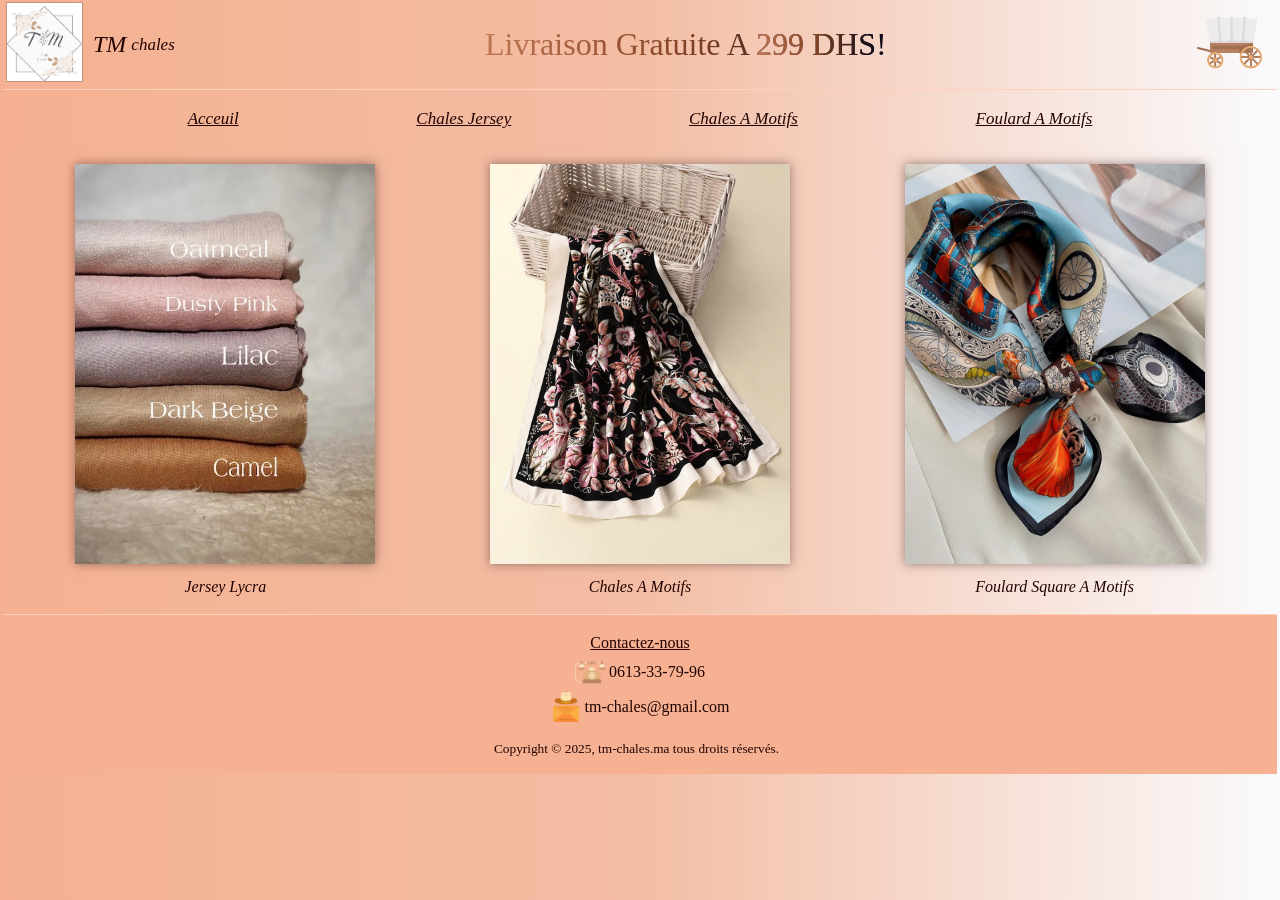
==== index.html @ f4d71cf9 "before last versiom" ====
<!DOCTYPE html>
<html>

<head>
  <title>TM-Chales</title>

  <script type="module" src="scripts/index.js" defer></script>


  <!-- This code is needed for responsive design to work.
      (Responsive design = make the website look good on
      smaller screen sizes like a phone or a tablet). -->
  <meta name="viewport" content="width=device-width, initial-scale=1">


  <!-- Here are the CSS files for this page. -->
  <link rel="stylesheet" href="shared/header.css">
  <link rel="stylesheet" href="shared/general.css">
  <link rel="stylesheet" href="styles/index.css">
  <link rel="stylesheet" href="shared/menuBar.css">
  <link rel="stylesheet" href="shared/footer.css">
</head>

<body>

  <div class="header">
    <div class="header-left-section">
      <a href="index.html" class="header-link">
        <img class="logo" src="images/logo.png">
      </a>
      <div class="brand-name-container">
        <div class="brand-name">TM </div>
        <div class="brand-name-suite">chales </div>
      </div>
    </div>

    <div class="header-middle-section">
      <!--<input class="search-bar" type="text" placeholder="Search">
      <button class="searchButton">
        <img class="searchIcon" src="images/icons/searchIcon.png">
      </button>-->
      <div class="free-delivery-banner">Livraison Gratuite A <span class="price-free-delivery">299 DHS</span>! </div>
    </div>

    <div class="header-right-section">
      <div class="title-cart">Cart</div>
      <a class="cart-link" href="checkout.html">
        <img class="cartIcon" src="images/icons/cartIcon.png">
        <div class="cart-quantity js-cart-quantity"></div>
      </a>
    </div>
  </div>

  <div class="menu-bar">
    <a href="index.html" class="home-link">Acceuil</a>
    <a href="jerseyChales.html">Chales Jersey</a>
    <a href="chalesAMotifs.html">Chales A Motifs</a>
    <a href="foulardsAMotifs.html">Foulard A Motifs</a>
  </div>

  <div class="main">
    <div class="category-grid">
      <div class="category-container">
        <a class="category-link" href="jerseyChales.html" data-category="jerseyChales"><img class="category-img" src="images/jersey/jerseyScarfs.webp"></a>
        <div class="image-title">Jersey Lycra</div> 
      </div>
      <div class="category-container">
        <a class="category-link" href="chalesAMotifs.html" data-category="chalesAMotifs"><img class="category-img" src="images/printedSilk/printedSilkScarfs.webp"></a>
        <div class="image-title">Chales A Motifs</div>
      </div>
      <div class="category-container">
        <a class="category-link" href="foulardsAMotifs.html" data-category="foulardsAMotifs"><img class="category-img" src="images/silkSquare/squareScarfs.jpg"></a>
        <div class="image-title">Foulard Square A Motifs</div>
      </div>
    </div>
  </div>
  <div class="footer">
    <div class="contact">
      <div class="contact-text">Contactez-nous</div>
      <div class="contact-number">
        <img class="phone-icon" src="images/icons/phoneIcon.png">
        <div>0613-33-79-96</div>
      </div>
      <div class="contact-mail">
        <img class="mail-icon" src="images/icons/mailIcon.png">
        <div>tm-chales@gmail.com</div>
      </div>
    </div>
    <div class="copyright">
      Copyright © 2025, tm-chales.ma tous droits réservés.
    </div>
  </div>
</body>

</html>
---- shared/header.css ----
.header {
    position: fixed;
    top: 0;
    left: 3px;
    right: 3px;
    height: 83px;
    display: flex;
    justify-content: space-around;
    align-items: center;
    border-bottom: solid 0.01px rgb(255, 209, 188);
    background-image: linear-gradient(to right, rgb(245, 177, 145), rgb(243, 189, 164), rgb(250, 250, 252));
    font-size: 17px;
    padding: 3px;
    overflow: hidden;
    z-index: 10;
}

.header-left-section {
    display: flex;
    column-gap: 10px;
    align-items: center;
}

.logo {
    width: 75px;
    border: solid 0.01px rgb(194, 149, 128);
}

.brand-name-container {
    display: flex;
    align-items: center;
    justify-content: center;
    gap: 5px;
    flex-wrap: wrap;
}

.brand-name {
    font-size: x-large;
    font-style: italic;

}

.brand-name-suite {
    font-style: italic;
}

.cartIcon {
    width: 65px;
}

.header-middle-section {
    flex: 1;
    display: flex;
    justify-content: center;
    align-items: center;
}

@keyframes change-price-fontsize {
    0% {
        font-size: x-large;
    }

    100% {

        font-size: 40px;
    }
}

.free-delivery-banner,
.price-free-delivery {
    background: linear-gradient(to right, rgb(192, 118, 84), rgb(131, 67, 37), rgb(8, 8, 24));
    -webkit-background-clip: text;
    /* For WebKit browsers like Chrome, Safari */
    background-clip: text;
    color: transparent;
    font-size: xx-large;
}

.price-free-delivery {
    animation: change-price-fontsize 4s linear infinite;
}

@media (max-width: 750px) {

    .free-delivery-banner {
        font-size: 100%;
    }

    .brand-name-container {
        display: none;
    }

}

.searchIcon {
    width: 29px;
    border-radius: 14.5px;
    border: solid 1px rgb(235, 180, 155);
}

.searchButton {
    border: none;
    background: transparent;
}

.search-bar {
    height: 25px;
    border-radius: 12.5px;
    border: none;
    width: 50%;
}

.header-right-section {
    display: flex;
    justify-content: center;
    align-items: center;
    padding-right: 12px;
}

.title-cart {
    display: none;
}

.cart-link {
    position: relative;
}

.cart-quantity {
    position: absolute;
    top: 0;
    right: 35%;
    color: rgb(105, 54, 30);
    font-style: italic;
}
---- shared/general.css ----
body{
    margin: 0;
    padding: 0;
    color: rgb(34, 3, 2);
    font-family: 'Times New Roman', Times, serif;
    position: relative; 
    background-image: linear-gradient(to right, rgb(245, 177, 145),rgb(243, 189, 164), rgb(250, 250, 252)); 
    background-repeat: no-repeat; /* Prevents the image from repeating */
    background-size: cover; /* Scales the image to cover the entire background */
    background-attachment: fixed;
}

.main {
    margin: 149px 3px 3px;
    padding: 15px;
    min-height: fit-content;
}

 a:link, a:visited { 
    color: rgb(34, 3, 2);
 }
---- styles/index.css ----
.category-grid {
    display: flex;
    justify-content: space-around;
    align-items: center;
}

@media (max-width: 750px) {
    
    .category-grid {
        flex-direction: column;
        /* When the page is at 750px or less switch to flex colunbs */
        gap: 12px;
    }

}

.category-container {
    display: flex;
    flex-direction: column;
    justify-content: center;
    align-items: center;
    gap: 10px;
    width: 100%;
    height: 100%;
    max-width: 300px;
}

.category-img {
    width: 100%;
    height: 400px;
    /* 0 for horizontal and vertical offsets, the shadow spreads evenly all around the element. */
    box-shadow: 0 0 10px rgba(56, 33, 33, 0.5);
    object-fit: cover;
}

.image-title {
  font-weight: 500;
  font-style: italic;
}
---- shared/menuBar.css ----
.menu-bar {
    position: fixed;
    top: 90px;
    right: 10px;
    left: 10px;
    height: 58px;
    color: rgb(250, 229, 215);
    display: flex;
    justify-content: space-evenly;
    align-items: center;
    background-image: linear-gradient(to right, rgb(245, 177, 145),rgb(243, 189, 164), rgb(250, 250, 252));
    font-style: italic;
    font-size: 17px;
    z-index: 10;
}

@media (max-width: 750px) {

    .home-link {
        display: none;
    }

    .menu-bar {
        font-size: 14px;
    }
}
---- shared/footer.css ----
.footer {
    margin: 3px;
    border-top: solid 0.01px rgb(255, 209, 188);
    background-color: rgb(245, 177, 145);
    display: flex;
    flex-direction: column;
    align-items: center;
}

.contact {
    display: flex;
    flex-direction: column;
    align-items: center;
    row-gap: 5px;
    padding: 19px;
}

.contact-text {
    text-decoration: solid;
    text-decoration: underline;
}

.copyright {
    font-size: smaller;
    padding-right: 7px;
    padding-bottom: 17px;
}

.contact-number,
.contact-mail {
    display: flex;
    align-items: center;
    column-gap: 4px;
}

.phone-icon,
.mail-icon {
    width: 30px;    
}
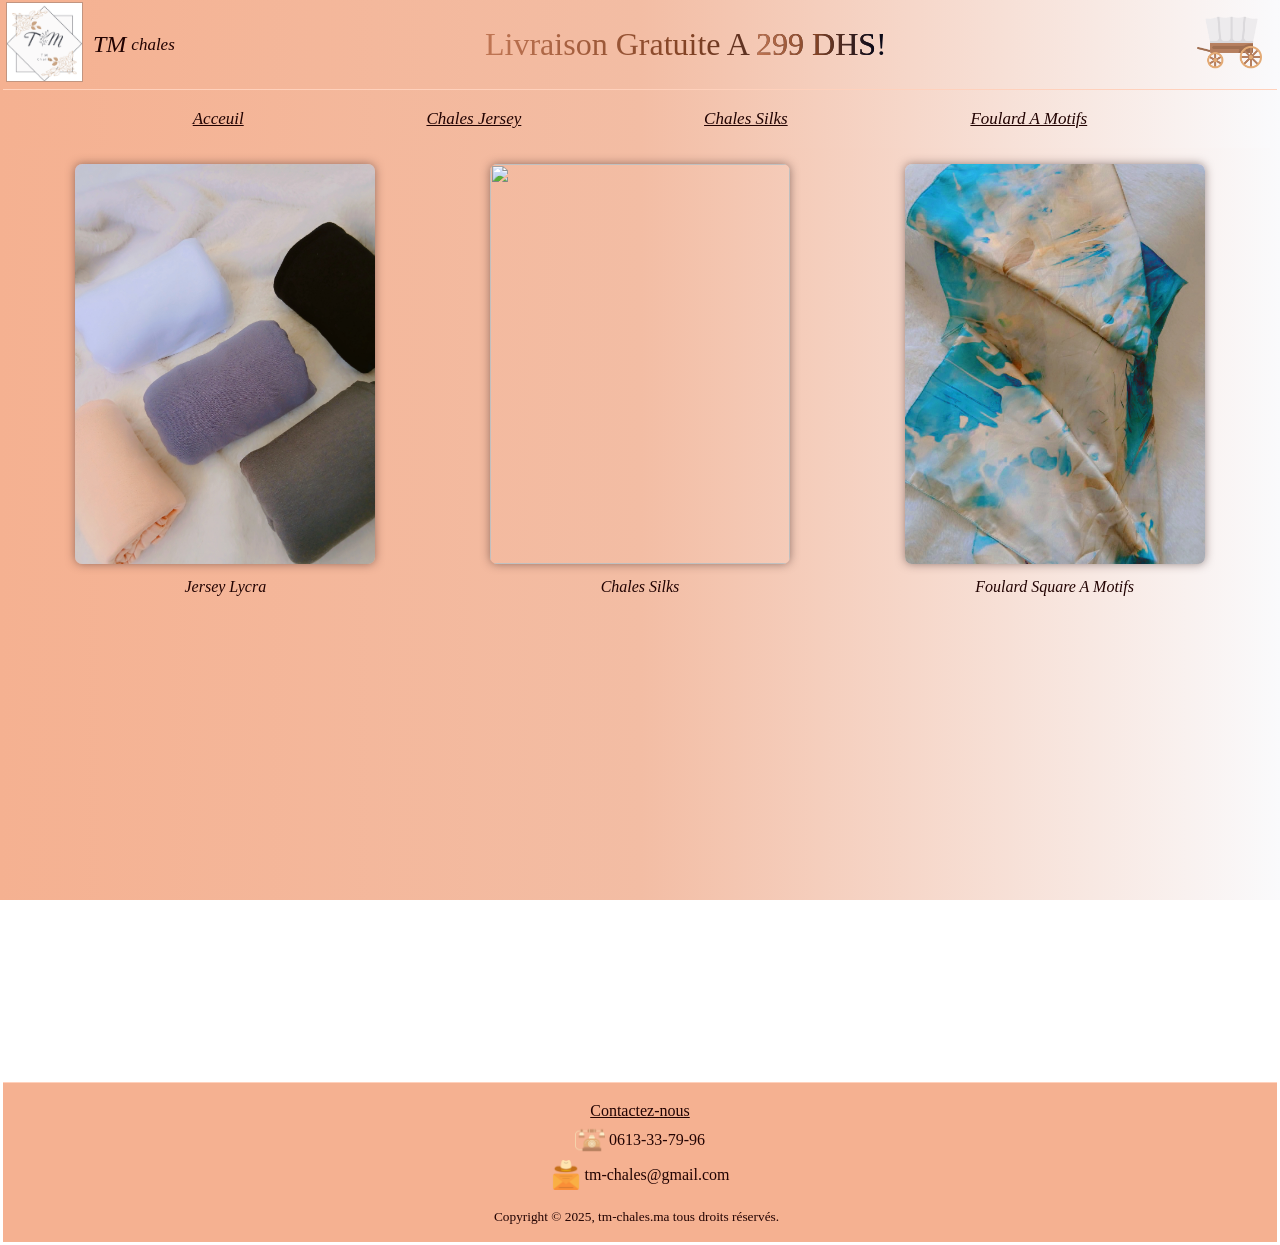
==== commit f34dbd95: "adding new silk & square scarves images" ====
--- a/index.html
+++ b/index.html
@@ -1,95 +1,95 @@
-<!DOCTYPE html>
-<html>
-
-<head>
-  <title>TM-Chales</title>
-
-  <script type="module" src="scripts/index.js" defer></script>
-
-
-  <!-- This code is needed for responsive design to work.
-      (Responsive design = make the website look good on
-      smaller screen sizes like a phone or a tablet). -->
-  <meta name="viewport" content="width=device-width, initial-scale=1">
-
-
-  <!-- Here are the CSS files for this page. -->
-  <link rel="stylesheet" href="shared/header.css">
-  <link rel="stylesheet" href="shared/general.css">
-  <link rel="stylesheet" href="styles/index.css">
-  <link rel="stylesheet" href="shared/menuBar.css">
-  <link rel="stylesheet" href="shared/footer.css">
-</head>
-
-<body>
-
-  <div class="header">
-    <div class="header-left-section">
-      <a href="index.html" class="header-link">
-        <img class="logo" src="images/logo.png">
-      </a>
-      <div class="brand-name-container">
-        <div class="brand-name">TM </div>
-        <div class="brand-name-suite">chales </div>
-      </div>
-    </div>
-
-    <div class="header-middle-section">
-      <!--<input class="search-bar" type="text" placeholder="Search">
-      <button class="searchButton">
-        <img class="searchIcon" src="images/icons/searchIcon.png">
-      </button>-->
-      <div class="free-delivery-banner">Livraison Gratuite A <span class="price-free-delivery">299 DHS</span>! </div>
-    </div>
-
-    <div class="header-right-section">
-      <div class="title-cart">Cart</div>
-      <a class="cart-link" href="checkout.html">
-        <img class="cartIcon" src="images/icons/cartIcon.png">
-        <div class="cart-quantity js-cart-quantity"></div>
-      </a>
-    </div>
-  </div>
-
-  <div class="menu-bar">
-    <a href="index.html" class="home-link">Acceuil</a>
-    <a href="jerseyChales.html">Chales Jersey</a>
-    <a href="chalesAMotifs.html">Chales A Motifs</a>
-    <a href="foulardsAMotifs.html">Foulard A Motifs</a>
-  </div>
-
-  <div class="main">
-    <div class="category-grid">
-      <div class="category-container">
-        <a class="category-link" href="jerseyChales.html" data-category="jerseyChales"><img class="category-img" src="images/jersey/jerseyScarfs.webp"></a>
-        <div class="image-title">Jersey Lycra</div> 
-      </div>
-      <div class="category-container">
-        <a class="category-link" href="chalesAMotifs.html" data-category="chalesAMotifs"><img class="category-img" src="images/printedSilk/printedSilkScarfs.webp"></a>
-        <div class="image-title">Chales A Motifs</div>
-      </div>
-      <div class="category-container">
-        <a class="category-link" href="foulardsAMotifs.html" data-category="foulardsAMotifs"><img class="category-img" src="images/silkSquare/squareScarfs.jpg"></a>
-        <div class="image-title">Foulard Square A Motifs</div>
-      </div>
-    </div>
-  </div>
-  <div class="footer">
-    <div class="contact">
-      <div class="contact-text">Contactez-nous</div>
-      <div class="contact-number">
-        <img class="phone-icon" src="images/icons/phoneIcon.png">
-        <div>0613-33-79-96</div>
-      </div>
-      <div class="contact-mail">
-        <img class="mail-icon" src="images/icons/mailIcon.png">
-        <div>tm-chales@gmail.com</div>
-      </div>
-    </div>
-    <div class="copyright">
-      Copyright © 2025, tm-chales.ma tous droits réservés.
-    </div>
-  </div>
-</body>
-
+<!DOCTYPE html>
+<html>
+
+<head>
+  <title>TM-Chales</title>
+
+  <script type="module" src="scripts/index.js" defer></script>
+
+
+  <!-- This code is needed for responsive design to work.
+      (Responsive design = make the website look good on
+      smaller screen sizes like a phone or a tablet). -->
+  <meta name="viewport" content="width=device-width, initial-scale=1">
+
+
+  <!-- Here are the CSS files for this page. -->
+  <link rel="stylesheet" href="shared/header.css">
+  <link rel="stylesheet" href="shared/general.css">
+  <link rel="stylesheet" href="styles/index.css">
+  <link rel="stylesheet" href="shared/menuBar.css">
+  <link rel="stylesheet" href="shared/footer.css">
+</head>
+
+<body>
+
+  <div class="header">
+    <div class="header-left-section">
+      <a href="index.html" class="header-link">
+        <img class="logo" src="images/logo.png">
+      </a>
+      <div class="brand-name-container">
+        <div class="brand-name">TM </div>
+        <div class="brand-name-suite">chales </div>
+      </div>
+    </div>
+
+    <div class="header-middle-section">
+      <!--<input class="search-bar" type="text" placeholder="Search">
+      <button class="searchButton">
+        <img class="searchIcon" src="images/icons/searchIcon.png">
+      </button>-->
+      <div class="free-delivery-banner">Livraison Gratuite A <span class="price-free-delivery">299 DHS</span>! </div>
+    </div>
+
+    <div class="header-right-section">
+      <div class="title-cart">Cart</div>
+      <a class="cart-link" href="checkout.html">
+        <img class="cartIcon" src="images/icons/cartIcon.png">
+        <div class="cart-quantity js-cart-quantity"></div>
+      </a>
+    </div>
+  </div>
+
+  <div class="menu-bar">
+    <a href="index.html" class="home-link">Acceuil</a>
+    <a href="jerseyChales.html">Chales Jersey</a>
+    <a href="chalesSilks.html">Chales Silks</a>
+    <a href="foulardsAMotifs.html">Foulard A Motifs</a>
+  </div>
+
+  <div class="main">
+    <div class="category-grid">
+      <div class="category-container">
+        <a class="category-link" href="jerseyChales.html" data-category="jerseyChales"><img class="category-img" src="images/jersey/jerseyScarfs.jpg"></a>
+        <div class="image-title">Jersey Lycra</div> 
+      </div>
+      <div class="category-container">
+        <a class="category-link" href="chalesSilks.html" data-category="chalesSilks"><img class="category-img" src="images/printedSilk/printedSilkScarfs.jpg"></a>
+        <div class="image-title">Chales Silks</div>
+      </div>
+      <div class="category-container">
+        <a class="category-link" href="foulardsAMotifs.html" data-category="foulardsAMotifs"><img class="category-img" src="images/silkSquare/squareScarfs.jpg"></a>
+        <div class="image-title">Foulard Square A Motifs</div>
+      </div>
+    </div>
+  </div>
+  <div class="footer">
+    <div class="contact">
+      <div class="contact-text">Contactez-nous</div>
+      <div class="contact-number">
+        <img class="phone-icon" src="images/icons/phoneIcon.png">
+        <div>0613-33-79-96</div>
+      </div>
+      <div class="contact-mail">
+        <img class="mail-icon" src="images/icons/mailIcon.png">
+        <div>tm-chales@gmail.com</div>
+      </div>
+    </div>
+    <div class="copyright">
+      Copyright © 2025, tm-chales.ma tous droits réservés.
+    </div>
+  </div>
+</body>
+
 </html>
--- a/shared/header.css
+++ b/shared/header.css
@@ -1,134 +1,130 @@
-.header {
-    position: fixed;
-    top: 0;
-    left: 3px;
-    right: 3px;
-    height: 83px;
-    display: flex;
-    justify-content: space-around;
-    align-items: center;
-    border-bottom: solid 0.01px rgb(255, 209, 188);
-    background-image: linear-gradient(to right, rgb(245, 177, 145), rgb(243, 189, 164), rgb(250, 250, 252));
-    font-size: 17px;
-    padding: 3px;
-    overflow: hidden;
-    z-index: 10;
-}
-
-.header-left-section {
-    display: flex;
-    column-gap: 10px;
-    align-items: center;
-}
-
-.logo {
-    width: 75px;
-    border: solid 0.01px rgb(194, 149, 128);
-}
-
-.brand-name-container {
-    display: flex;
-    align-items: center;
-    justify-content: center;
-    gap: 5px;
-    flex-wrap: wrap;
-}
-
-.brand-name {
-    font-size: x-large;
-    font-style: italic;
-
-}
-
-.brand-name-suite {
-    font-style: italic;
-}
-
-.cartIcon {
-    width: 65px;
-}
-
-.header-middle-section {
-    flex: 1;
-    display: flex;
-    justify-content: center;
-    align-items: center;
-}
-
-@keyframes change-price-fontsize {
-    0% {
-        font-size: x-large;
-    }
-
-    100% {
-
-        font-size: 40px;
-    }
-}
-
-.free-delivery-banner,
-.price-free-delivery {
-    background: linear-gradient(to right, rgb(192, 118, 84), rgb(131, 67, 37), rgb(8, 8, 24));
-    -webkit-background-clip: text;
-    /* For WebKit browsers like Chrome, Safari */
-    background-clip: text;
-    color: transparent;
-    font-size: xx-large;
-}
-
-.price-free-delivery {
-    animation: change-price-fontsize 4s linear infinite;
-}
-
-@media (max-width: 750px) {
-
-    .free-delivery-banner {
-        font-size: 100%;
-    }
-
-    .brand-name-container {
-        display: none;
-    }
-
-}
-
-.searchIcon {
-    width: 29px;
-    border-radius: 14.5px;
-    border: solid 1px rgb(235, 180, 155);
-}
-
-.searchButton {
-    border: none;
-    background: transparent;
-}
-
-.search-bar {
-    height: 25px;
-    border-radius: 12.5px;
-    border: none;
-    width: 50%;
-}
-
-.header-right-section {
-    display: flex;
-    justify-content: center;
-    align-items: center;
-    padding-right: 12px;
-}
-
-.title-cart {
-    display: none;
-}
-
-.cart-link {
-    position: relative;
-}
-
-.cart-quantity {
-    position: absolute;
-    top: 0;
-    right: 35%;
-    color: rgb(105, 54, 30);
-    font-style: italic;
+.header {
+    position: fixed;
+    top: 0;
+    left: 3px;
+    right: 3px;
+    height: 83px;
+    display: flex;
+    justify-content: space-around;
+    align-items: center;
+    border-bottom: solid 0.01px rgb(255, 209, 188);
+    background-image: linear-gradient(to right, rgb(245, 177, 145), rgb(243, 189, 164), rgb(250, 250, 252));
+    font-size: 17px;
+    padding: 3px;
+    overflow: hidden;
+    z-index: 10;
+}
+
+.header-left-section {
+    display: flex;
+    column-gap: 10px;
+    align-items: center;
+}
+
+.logo {
+    width: 75px;
+    border: solid 0.01px rgb(194, 149, 128);
+}
+
+.brand-name-container {
+    display: flex;
+    align-items: center;
+    justify-content: center;
+    gap: 5px;
+}
+
+.brand-name {
+    font-size: x-large;
+    font-style: italic;
+
+}
+
+.brand-name-suite {
+    font-style: italic;
+}
+
+.cartIcon {
+    width: 65px;
+}
+
+.header-middle-section {
+    padding: 7px;
+    flex: 1;
+    display: flex;
+    justify-content: center;
+    align-items: center;
+}
+
+@keyframes change-price-fontsize {
+    0% {
+        font-size: x-large;
+    }
+
+    100% {
+
+        font-size: 40px;
+    }
+}
+
+.free-delivery-banner,
+.price-free-delivery {
+    background: linear-gradient(to right, rgb(192, 118, 84), rgb(131, 67, 37), rgb(8, 8, 24));
+    -webkit-background-clip: text;
+    /* For WebKit browsers like Chrome, Safari */
+    background-clip: text;
+    color: transparent;
+    font-size: xx-large;
+}
+
+.price-free-delivery {
+    animation: change-price-fontsize 4s linear infinite;
+}
+
+@media (max-width: 750px) {
+
+    .free-delivery-banner {
+        font-size: 100%;
+    }
+
+}
+
+.searchIcon {
+    width: 29px;
+    border-radius: 14.5px;
+    border: solid 1px rgb(235, 180, 155);
+}
+
+.searchButton {
+    border: none;
+    background: transparent;
+}
+
+.search-bar {
+    height: 25px;
+    border-radius: 12.5px;
+    border: none;
+    width: 50%;
+}
+
+.header-right-section {
+    display: flex;
+    justify-content: center;
+    align-items: center;
+    padding-right: 12px;
+}
+
+.title-cart {
+    display: none;
+}
+
+.cart-link {
+    position: relative;
+}
+
+.cart-quantity {
+    position: absolute;
+    top: 0;
+    right: 35%;
+    color: rgb(105, 54, 30);
+    font-style: italic;
 }
--- a/shared/general.css
+++ b/shared/general.css
@@ -1,22 +1,22 @@
-body{
-    margin: 0;
-    padding: 0;
-    color: rgb(34, 3, 2);
-    font-family: 'Times New Roman', Times, serif;
-    position: relative; 
-    background-image: linear-gradient(to right, rgb(245, 177, 145),rgb(243, 189, 164), rgb(250, 250, 252)); 
-    background-repeat: no-repeat; /* Prevents the image from repeating */
-    background-size: cover; /* Scales the image to cover the entire background */
-    background-attachment: fixed;
-}
-
-.main {
-    margin: 149px 3px 3px;
-    padding: 15px;
-    min-height: fit-content;
-}
-
- a:link, a:visited { 
-    color: rgb(34, 3, 2);
- }
+body{
+    margin: 0;
+    padding: 0;
+    color: rgb(34, 3, 2);
+    font-family: 'Times New Roman', Times, serif;
+    position: relative; 
+    background-image: linear-gradient(to right, rgb(245, 177, 145),rgb(243, 189, 164), rgb(250, 250, 252)); 
+    background-repeat: no-repeat; /* Prevents the image from repeating */
+    background-size: cover; /* Scales the image to cover the entire background */
+    background-attachment: fixed; 
+}
+
+.main {
+    margin: 149px 3px 3px;
+    padding: 15px;
+    min-height: 100vh; /* takes up full screen ; vh stands for "viewport height," and 100vh represents 100% */
+}
+
+ a:link, a:visited { 
+    color: rgb(34, 3, 2);
+ }
  
--- a/styles/index.css
+++ b/styles/index.css
@@ -1,40 +1,43 @@
-.category-grid {
-    display: flex;
-    justify-content: space-around;
-    align-items: center;
-}
-
-@media (max-width: 750px) {
-    
-    .category-grid {
-        flex-direction: column;
-        /* When the page is at 750px or less switch to flex colunbs */
-        gap: 12px;
-    }
-
-}
-
-.category-container {
-    display: flex;
-    flex-direction: column;
-    justify-content: center;
-    align-items: center;
-    gap: 10px;
-    width: 100%;
-    height: 100%;
-    max-width: 300px;
-}
-
-.category-img {
-    width: 100%;
-    height: 400px;
-    /* 0 for horizontal and vertical offsets, the shadow spreads evenly all around the element. */
-    box-shadow: 0 0 10px rgba(56, 33, 33, 0.5);
-    object-fit: cover;
-}
-
-.image-title {
-  font-weight: 500;
-  font-style: italic;
-}
-
+.category-grid {
+    display: flex;
+    justify-content: space-around;
+    align-items: center;
+}
+
+@media (max-width: 750px) {
+    
+    .category-grid {
+        flex-direction: column;
+        /* When the page is at 750px or less switch to flex colunbs */
+        gap: 12px;
+    }
+
+    .brand-name-container {
+
+        display: none;
+
+     }
+}
+
+.category-container {
+    display: flex;
+    flex-direction: column;
+    justify-content: center;
+    align-items: center;
+    gap: 10px;
+}
+
+.category-img {
+    width: 300px;
+    height: 400px;
+    border-radius: 7px;
+    /* 0 for horizontal and vertical offsets, the shadow spreads evenly all around the element. */
+    box-shadow: 0 0 10px rgba(56, 33, 33, 0.5);
+    object-fit: cover;
+}
+
+.image-title {
+  font-weight: 500;
+  font-style: italic;
+}
+
--- a/shared/footer.css
+++ b/shared/footer.css
@@ -1,39 +1,40 @@
-.footer {
-    margin: 3px;
-    border-top: solid 0.01px rgb(255, 209, 188);
-    background-color: rgb(245, 177, 145);
-    display: flex;
-    flex-direction: column;
-    align-items: center;
-}
-
-.contact {
-    display: flex;
-    flex-direction: column;
-    align-items: center;
-    row-gap: 5px;
-    padding: 19px;
-}
-
-.contact-text {
-    text-decoration: solid;
-    text-decoration: underline;
-}
-
-.copyright {
-    font-size: smaller;
-    padding-right: 7px;
-    padding-bottom: 17px;
-}
-
-.contact-number,
-.contact-mail {
-    display: flex;
-    align-items: center;
-    column-gap: 4px;
-}
-
-.phone-icon,
-.mail-icon {
-    width: 30px;    
+.footer {
+    margin: 3px;
+    border-top: solid 0.01px rgb(255, 209, 188);
+    background-color: rgb(245, 177, 145);
+    display: flex;
+    flex-direction: column;
+    align-items: center;
+    width: auto;
+}
+
+.contact {
+    display: flex;
+    flex-direction: column;
+    align-items: center;
+    row-gap: 5px;
+    padding: 19px;
+}
+
+.contact-text {
+    text-decoration: solid;
+    text-decoration: underline;
+}
+
+.copyright {
+    font-size: smaller;
+    padding-right: 7px;
+    padding-bottom: 17px;
+}
+
+.contact-number,
+.contact-mail {
+    display: flex;
+    align-items: center;
+    column-gap: 4px;
+}
+
+.phone-icon,
+.mail-icon {
+    width: 30px;    
 }
